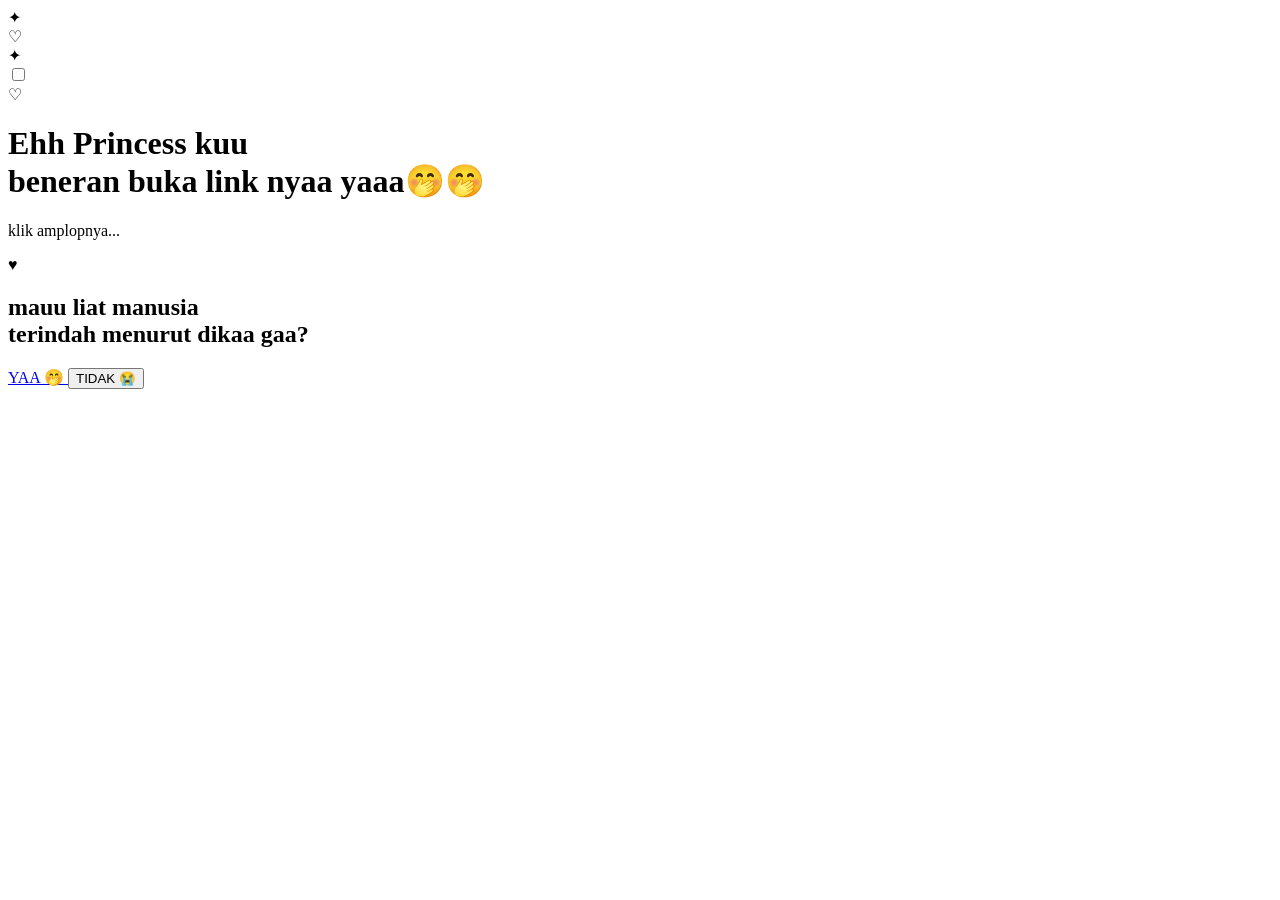
==== index.html @ ad872b9b "index.html" ====
<!DOCTYPE html>
<html lang="id">
<head>
    <meta charset="UTF-8">
    <meta name="viewport" content="width=device-width, initial-scale=1.0">
    <title>Untuk Princess 🤍</title>
    <link rel="stylesheet" href="style.css">
</head>
<body class="love-page">

    <main class="envelope-page">

        <div class="sparkle s1">✦</div>
        <div class="sparkle s2">♡</div>
        <div class="sparkle s3">✦</div>

        <input type="checkbox" id="open-envelope">

        <label for="open-envelope" class="love-envelope">

            <!-- DEPAN -->
            <div class="envelope-front">

                <div class="big-heart">♡</div>

                <h1>
                    Ehh Princess kuu<br>
                    beneran buka link nyaa yaaa🤭🤭
                </h1>

                <p>klik amplopnya...</p>

            </div>

            <!-- BELAKANG -->
            <div class="envelope-back">

                <div class="small-heart">♥</div>

                <h2>
                    mauu liat manusia<br>
                    terindah menurut dikaa gaa?
                </h2>

                <div class="choice">

                    <a href="halaman2.html" class="yes-button">
                        YAA 🤭
                    </a>

                    <button class="no-button" id="noButton">
                        TIDAK 😭
                    </button>

                </div>

            </div>

        </label>

    </main>

    <script src="script.js"></script>

</body>
</html>
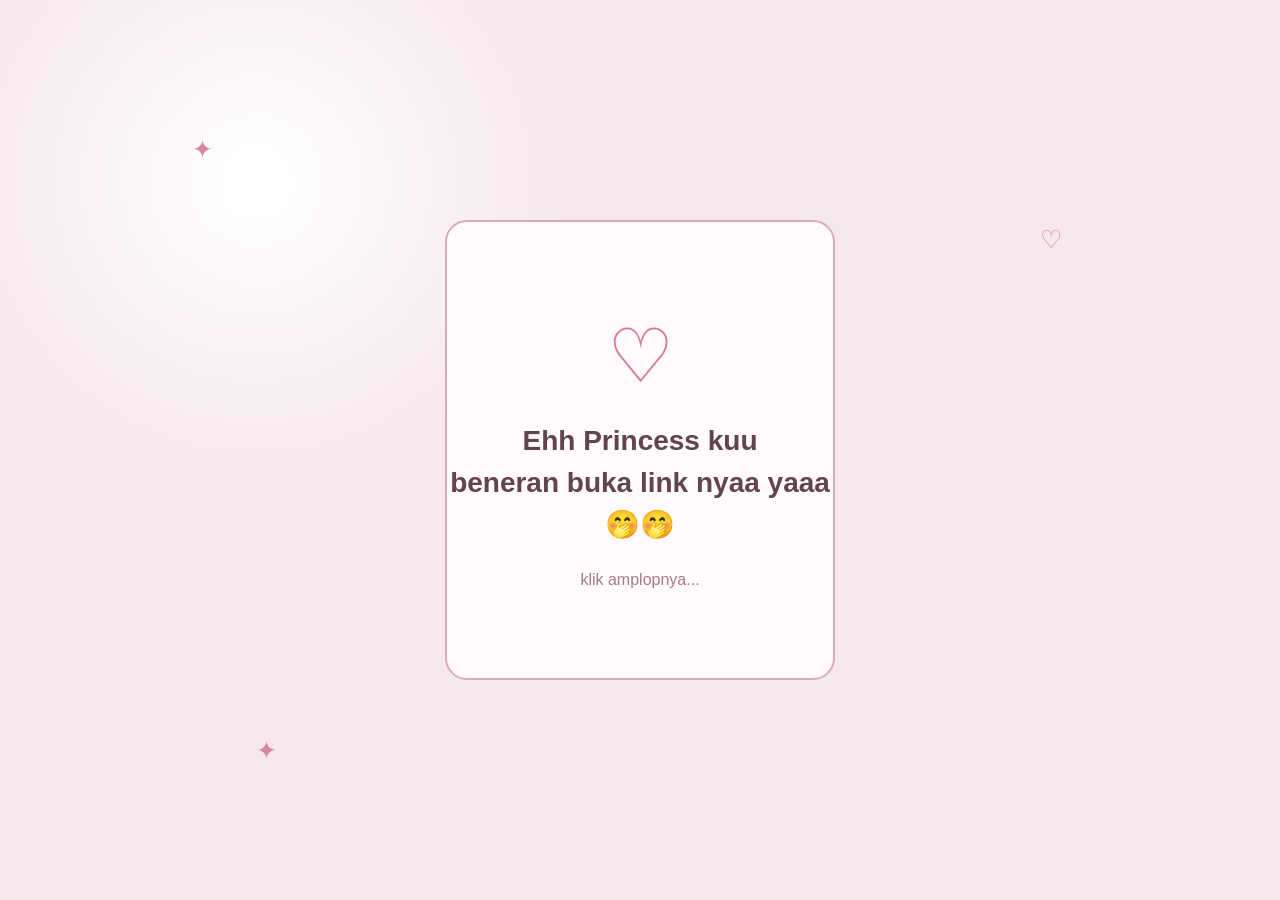
==== commit 9f47f787: "index.html" ====
--- a/index.html
+++ b/index.html
@@ -39,7 +39,7 @@
 
                 <h2>
                     mauu liat manusia<br>
-                    terindah menurut dikaa gaa?
+                    terindah yang pernah adaa gaa😚?
                 </h2>
 
                 <div class="choice">
--- a/style.css
+++ b/style.css
@@ -0,0 +1,674 @@
+* {
+    box-sizing: border-box;
+    margin: 0;
+    padding: 0;
+}
+
+body {
+    font-family: Arial, "Segoe UI", sans-serif;
+}
+
+
+/* ==================================
+   HALAMAN 1
+   ================================== */
+
+.love-page {
+    min-height: 100vh;
+
+    background:
+        radial-gradient(circle at 20% 20%, #fff 0, transparent 25%),
+        #f7e8ed;
+
+    color: #61444f;
+}
+
+.envelope-page {
+    min-height: 100vh;
+
+    display: flex;
+    justify-content: center;
+    align-items: center;
+
+    position: relative;
+    overflow: hidden;
+}
+
+#open-envelope {
+    display: none;
+}
+
+.love-envelope {
+    width: 390px;
+    height: 460px;
+
+    position: relative;
+
+    cursor: pointer;
+    perspective: 1000px;
+}
+
+.envelope-front,
+.envelope-back {
+    position: absolute;
+
+    width: 100%;
+    height: 100%;
+
+    border-radius: 22px;
+
+    border: 2px solid #d9aab9;
+
+    display: flex;
+    flex-direction: column;
+    justify-content: center;
+    align-items: center;
+
+    text-align: center;
+
+    backface-visibility: hidden;
+    -webkit-backface-visibility: hidden;
+
+    transition: transform .8s ease;
+}
+
+.envelope-front {
+    background: #fffafc;
+}
+
+.envelope-back {
+    background: #f4dce4;
+
+    transform: rotateY(180deg);
+}
+
+#open-envelope:checked + .love-envelope .envelope-front {
+    transform: rotateY(-180deg);
+}
+
+#open-envelope:checked + .love-envelope .envelope-back {
+    transform: rotateY(0deg);
+}
+
+
+/* TEKS */
+
+.envelope-front h1 {
+    font-size: 28px;
+    line-height: 1.5;
+}
+
+.envelope-front p {
+    margin-top: 25px;
+    color: #a77b8b;
+}
+
+.big-heart {
+    font-size: 75px;
+    color: #d57996;
+
+    margin-bottom: 20px;
+
+    animation: heartBeat 1.5s infinite;
+}
+
+.small-heart {
+    font-size: 55px;
+    color: #cf718f;
+
+    margin-bottom: 20px;
+}
+
+.envelope-back h2 {
+    font-size: 27px;
+    line-height: 1.5;
+}
+
+
+/* PILIHAN */
+
+.choice {
+    display: flex;
+    gap: 15px;
+
+    margin-top: 30px;
+}
+
+.yes-button,
+.no-button {
+    border: none;
+
+    padding: 12px 25px;
+
+    border-radius: 10px;
+
+    font-size: 14px;
+
+    cursor: pointer;
+
+    text-decoration: none;
+}
+
+.yes-button {
+    background: #d47795;
+    color: white;
+}
+
+.no-button {
+    background: #fff;
+    color: #8c6874;
+}
+
+
+/* SPARKLE */
+
+.sparkle {
+    position: absolute;
+
+    color: #d886a0;
+
+    font-size: 25px;
+
+    animation: float 3s infinite ease-in-out;
+}
+
+.s1 {
+    top: 15%;
+    left: 15%;
+}
+
+.s2 {
+    top: 25%;
+    right: 17%;
+
+    animation-delay: .7s;
+}
+
+.s3 {
+    bottom: 15%;
+    left: 20%;
+
+    animation-delay: 1.2s;
+}
+
+
+/* ==================================
+   HALAMAN 2
+   ================================== */
+
+.dudu-page {
+    min-height: 100vh;
+
+    background:
+        radial-gradient(
+            circle at center top,
+            #fff4f8,
+            #f4dce5 50%,
+            #efd0dc
+        );
+
+    color: #624551;
+}
+
+.dudu-container {
+    min-height: 100vh;
+
+    display: flex;
+    flex-direction: column;
+
+    align-items: center;
+
+    padding: 50px 20px;
+
+    position: relative;
+}
+
+
+/* DUDU */
+
+.dudu-character {
+    width: 180px;
+    height: 180px;
+
+    display: flex;
+    justify-content: center;
+    align-items: center;
+
+    animation: duduFloat 2.5s infinite ease-in-out;
+}
+
+.dudu-character img {
+    width: 100%;
+    height: 100%;
+
+    object-fit: contain;
+}
+
+
+/* UCAPAN */
+
+.speech-box {
+    max-width: 600px;
+
+    background: white;
+
+    border: 2px solid #e4b4c5;
+
+    border-radius: 18px;
+
+    padding: 18px 25px;
+
+    text-align: center;
+
+    box-shadow: 0 10px 25px rgba(145, 80, 105, .08);
+
+    margin-bottom: 25px;
+}
+
+.speech-box p {
+    font-size: 18px;
+    line-height: 1.6;
+}
+
+
+/* FORM */
+
+.heart-form {
+    width: 600px;
+    max-width: 95%;
+
+    text-align: center;
+}
+
+.heart-form h2 {
+    font-size: 20px;
+
+    line-height: 1.5;
+
+    margin-bottom: 18px;
+}
+
+textarea {
+    width: 100%;
+    min-height: 150px;
+
+    resize: vertical;
+
+    border: 2px solid #ddb1c0;
+
+    border-radius: 14px;
+
+    padding: 15px;
+
+    font-family: inherit;
+
+    font-size: 15px;
+
+    outline: none;
+
+    background: rgba(255,255,255,.9);
+}
+
+textarea:focus {
+    border-color: #c87996;
+}
+
+.screenshot-text {
+    margin-top: 15px;
+
+    font-size: 14px;
+
+    color: #87636f;
+}
+
+
+/* NEXT */
+
+.next-button {
+    margin-top: 20px;
+
+    border: none;
+
+    padding: 12px 28px;
+
+    border-radius: 10px;
+
+    background: #cf7594;
+
+    color: white;
+
+    cursor: pointer;
+
+    font-size: 14px;
+}
+
+.hidden {
+    display: none;
+}
+
+
+/* ==================================
+   HALAMAN 3
+   ================================== */
+
+.gift-page {
+    min-height: 100vh;
+
+    background:
+        radial-gradient(circle at center, #fff4f7, #f2d8e1);
+
+    color: #634651;
+}
+
+.gift-container {
+    min-height: 100vh;
+
+    display: flex;
+    flex-direction: column;
+
+    align-items: center;
+
+    text-align: center;
+
+    padding: 45px 20px;
+}
+
+.gift-container h1 {
+    font-size: 32px;
+}
+
+.gift-subtitle {
+    margin-top: 10px;
+
+    color: #94707c;
+}
+
+
+/* DUDU */
+
+.dudu-gift {
+    width: 180px;
+    height: 170px;
+
+    margin-top: 15px;
+
+    animation: duduFloat 2.5s infinite ease-in-out;
+}
+
+.dudu-gift img {
+    width: 100%;
+    height: 100%;
+
+    object-fit: contain;
+}
+
+
+/* KOTAK VIDEO */
+
+.video-gift {
+    position: relative;
+
+    width: 500px;
+    max-width: 95%;
+
+    margin-top: 10px;
+}
+
+
+/* KOTAK */
+
+#open-video {
+    display: none;
+}
+
+.gift-box {
+    width: 190px;
+    height: 150px;
+
+    margin: auto;
+
+    display: block;
+
+    position: relative;
+
+    cursor: pointer;
+}
+
+.gift-body {
+    position: absolute;
+
+    bottom: 0;
+
+    left: 20px;
+
+    width: 150px;
+    height: 100px;
+
+    background: #d77d99;
+
+    border-radius: 8px;
+
+    box-shadow: 0 10px 25px rgba(130, 65, 90, .18);
+}
+
+.gift-lid {
+    position: absolute;
+
+    z-index: 2;
+
+    top: 35px;
+    left: 10px;
+
+    width: 170px;
+    height: 35px;
+
+    background: #bd6684;
+
+    border-radius: 8px;
+
+    color: white;
+
+    font-size: 25px;
+
+    transition: .7s;
+}
+
+.gift-lid span {
+    line-height: 35px;
+}
+
+.ribbon-vertical {
+    position: absolute;
+
+    left: 62px;
+
+    width: 25px;
+    height: 100%;
+
+    background: #f2b6c8;
+}
+
+.ribbon-horizontal {
+    position: absolute;
+
+    top: 35px;
+
+    width: 100%;
+    height: 20px;
+
+    background: #f2b6c8;
+}
+
+
+/* SAAT DIBUKA */
+
+#open-video:checked + .gift-box .gift-lid {
+    transform: translateY(-70px) rotate(-5deg);
+}
+
+
+/* VIDEO */
+
+.video-content {
+    width: 100%;
+
+    max-height: 0;
+
+    overflow: hidden;
+
+    opacity: 0;
+
+    transition: 1s;
+
+    margin-top: 15px;
+}
+
+#open-video:checked ~ .video-content {
+    max-height: 500px;
+
+    opacity: 1;
+}
+
+.video-content video {
+    width: 100%;
+
+    border-radius: 15px;
+
+    border: 4px solid white;
+
+    box-shadow: 0 10px 35px rgba(100, 50, 70, .18);
+}
+
+
+/* TEKS */
+
+.open-text {
+    margin-top: 15px;
+
+    font-size: 13px;
+
+    color: #9b7582;
+}
+
+.beautiful-text {
+    max-width: 700px;
+
+    margin-top: 35px;
+
+    background: rgba(255,255,255,.7);
+
+    border: 1px solid #e2bbc8;
+
+    border-radius: 18px;
+
+    padding: 30px;
+
+    line-height: 1.8;
+}
+
+.beautiful-text h2 {
+    margin-bottom: 15px;
+
+    color: #a15f78;
+}
+
+.beautiful-text p {
+    margin-bottom: 13px;
+}
+
+
+/* WA */
+
+.wa-button {
+    display: inline-block;
+
+    margin-top: 25px;
+
+    padding: 13px 25px;
+
+    border-radius: 10px;
+
+    background: #cf7594;
+
+    color: white;
+
+    text-decoration: none;
+
+    transition: .2s;
+}
+
+.wa-button:hover {
+    transform: translateY(-2px);
+}
+
+
+/* ==================================
+   ANIMASI
+   ================================== */
+
+@keyframes heartBeat {
+
+    0%, 100% {
+        transform: scale(1);
+    }
+
+    50% {
+        transform: scale(1.12);
+    }
+}
+
+@keyframes duduFloat {
+
+    0%, 100% {
+        transform: translateY(0);
+    }
+
+    50% {
+        transform: translateY(-10px);
+    }
+}
+
+@keyframes float {
+
+    0%, 100% {
+        transform: translateY(0) rotate(0);
+    }
+
+    50% {
+        transform: translateY(-15px) rotate(10deg);
+    }
+}
+
+
+/* ==================================
+   HP
+   ================================== */
+
+@media (max-width: 500px) {
+
+    .love-envelope {
+        width: 315px;
+        height: 430px;
+    }
+
+    .envelope-front h1 {
+        font-size: 23px;
+    }
+
+    .envelope-back h2 {
+        font-size: 23px;
+    }
+
+    .dudu-character {
+        width: 150px;
+        height: 150px;
+    }
+
+    .gift-container h1 {
+        font-size: 26px;
+    }
+
+    .beautiful-text {
+        padding: 22px 18px;
+    }
+}
